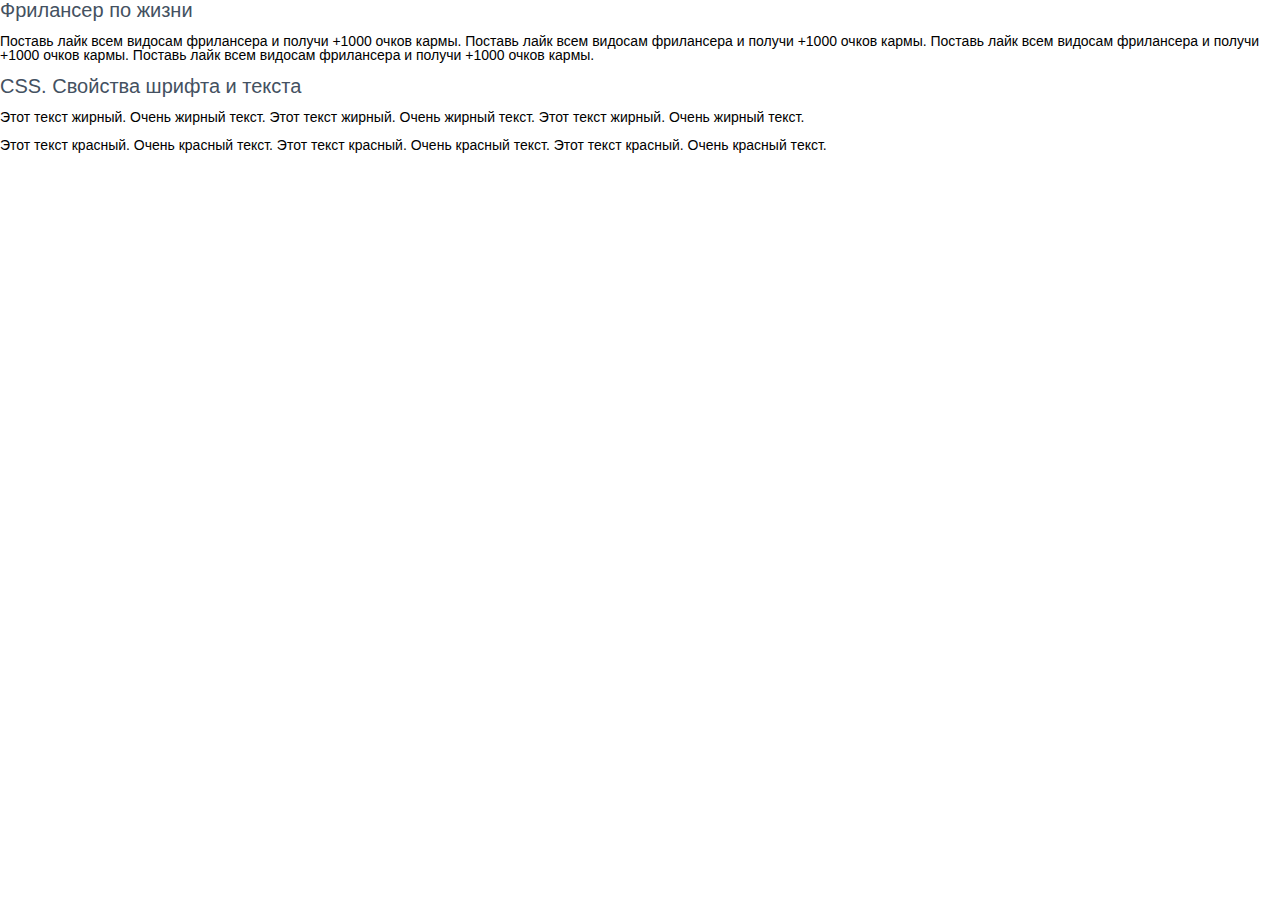
==== index.html @ 6c2f8889 "initial commit" ====
<!-- Сообщаем браузеру как стоит обрабатывать эту страницу -->
<!DOCTYPE html>
<!-- Оболочка документа, указываем язык содержимого -->
<html lang="ru">
<!-- Заголовок страницы, контейнер для других важных данных (не отображается) -->
<head>
    <!-- Заголовок страницы в браузере -->
    <title>Знакомство с CSS. Часть №1 (Синтаксис + Обнуление)</title>
    <!--    указываем путь к css файлу-->
    <link rel="stylesheet" href="css/style.css">
    <!-- Кодировка страницы -->
    <meta http-equiv="Content-type" content="text/html;charset=UTF-8" />
</head>
<!-- Отображаемое тело страницы -->
<body>
<!--использовать h1 можно только 1 раз-->
<h1>Фрилансер по жизни</h1>
<br>
<p class="text">
    Поставь лайк всем видосам фрилансера и получи +1000 очков кармы. Поставь лайк всем видосам фрилансера и получи +1000 очков кармы. Поставь лайк всем видосам фрилансера и получи +1000 очков кармы. Поставь лайк всем видосам фрилансера и получи +1000 очков кармы.
</p>
<br>
<h1>CSS. Свойства шрифта и текста</h1>
<br>
<p class="bold">Этот текст жирный. Очень жирный текст. Этот текст жирный. Очень жирный текст. Этот текст жирный. Очень жирный текст.</p>
<br>
<p calss="red">Этот текст красный. Очень красный текст. Этот текст красный. Очень красный текст. Этот текст красный. Очень красный текст.</p>

</body>
</html>
---- css/style.css ----
/*очищаем стили по умолчанию*/
/*  * означает что мы обращаемся ко всем тэгам на странице*/
* {
    padding: 0;
    margin: 0;
    border: 0;
}

*, *:before, *:after {
    -moz-box-sizing: border-box;
    -webkit-box-sizing: border-box;
    box-sizing: border-box;
}

:focus, :active {
    outline: none;
}

a:focus, a:active {
    outline: none;
}

nav, footer, header, aside {
    display: block;
}

html, body {
    height: 100%;
    width: 100%;
    font-size: 100%;
    line-height: 1;
    font-size: 14px;
    -ms-text-size-adjust: 100%;
    -moz-text-size-adjust: 100%;
    -webkit-text-size-adjust: 100%;
}

input, button, textarea {
    font-family: inherit;
}

input::-ms-clear {
    display: none;
}

button {
    cursor: pointer;
}

button::-moz-focus-inner {
    padding: 0;
    border: 0;
}

a, a:visited {
    text-decoration: none;
}

a:hover {
    text-decoration: none;
}

ul li {
    list-style: none;
}

img {
    vertical-align: top;
}

h1, h2, h3, h4, h5, h6 {
    font-size: inherit;
    font-weight: 400;
}

/*--------------------*/
body {
    font-family: Arial, "Helvetica Nueu", Helvetica, sans-serif;
}

h1 {
    font-size: 20px;
    color: #445161;
}

h2 {

    color: #445161;
}

.text {

}

.bold {

}

.red {

}
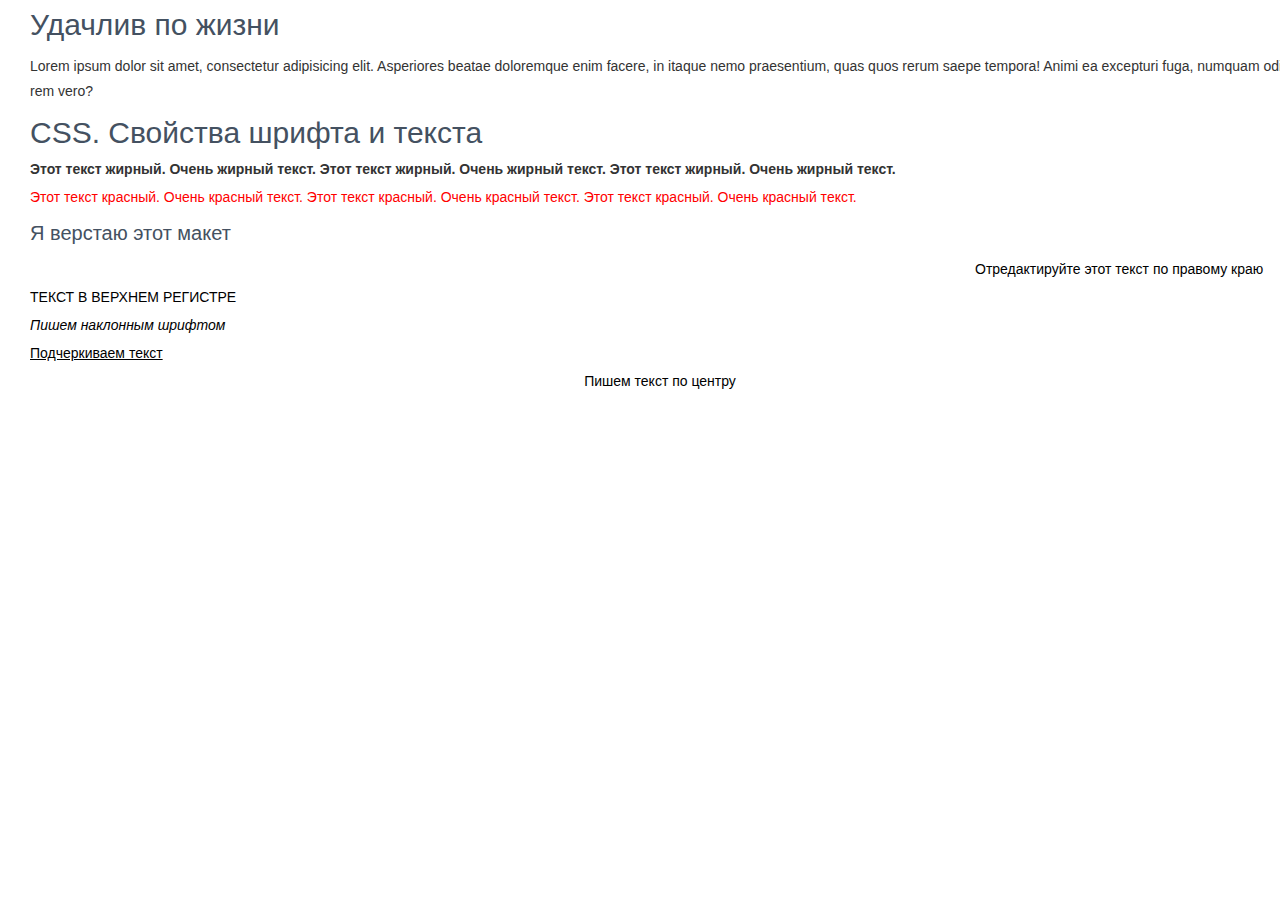
==== commit 29f1409a: "complete maket" ====
--- a/index.html
+++ b/index.html
@@ -13,18 +13,31 @@
 </head>
 <!-- Отображаемое тело страницы -->
 <body>
+
 <!--использовать h1 можно только 1 раз-->
-<h1>Фрилансер по жизни</h1>
+<h1>Удачлив по жизни</h1>
 <br>
 <p class="text">
-    Поставь лайк всем видосам фрилансера и получи +1000 очков кармы. Поставь лайк всем видосам фрилансера и получи +1000 очков кармы. Поставь лайк всем видосам фрилансера и получи +1000 очков кармы. Поставь лайк всем видосам фрилансера и получи +1000 очков кармы.
+    Lorem ipsum dolor sit amet, consectetur adipisicing elit. Asperiores beatae doloremque enim facere, in itaque nemo praesentium, quas quos rerum saepe tempora! Animi ea excepturi fuga, numquam odio rem vero?
 </p>
 <br>
 <h1>CSS. Свойства шрифта и текста</h1>
 <br>
 <p class="bold">Этот текст жирный. Очень жирный текст. Этот текст жирный. Очень жирный текст. Этот текст жирный. Очень жирный текст.</p>
 <br>
-<p calss="red">Этот текст красный. Очень красный текст. Этот текст красный. Очень красный текст. Этот текст красный. Очень красный текст.</p>
+<p class="colorred">Этот текст красный. Очень красный текст. Этот текст красный. Очень красный текст. Этот текст красный. Очень красный текст.</p>
+<br>
+<h3>Я верстаю этот макет</h3>
+<br>
+<p class="toright"> Отредактируйте этот текст по правому краю</p>
+<br>
+<p class="textupper">Текст в верхнем регистре</p>
+<br>
+<p class="italic">Пишем наклонным шрифтом</p>
+<br>
+<p class="underline">Подчеркиваем текст</p>
+<br>
+<p class="textcenter">Пишем текст по центру</p>
 
 </body>
 </html>--- a/css/style.css
+++ b/css/style.css
@@ -76,10 +76,15 @@
 /*--------------------*/
 body {
     font-family: Arial, "Helvetica Nueu", Helvetica, sans-serif;
+    padding: 10px;
+    margin-left: 20px;
+    width: 1280px;
+    height: 717px;
 }
 
+
 h1 {
-    font-size: 20px;
+    font-size: 30px;
     color: #445161;
 }
 
@@ -87,15 +92,38 @@
 
     color: #445161;
 }
+h3 {
+    font-size: 20px;
+    line-height: 30px;
+    font-weight: 400;
+    color: #445161;
+}
 
 .text {
-
+    color: #333333;
+    line-height: 25px;
 }
 
 .bold {
-
+    color: #333333;
+    font-weight: 700;
 }
 
-.red {
-
+.colorred {
+    color: #ff0000;
 }
+.toright {
+    margin-left: 75%;
+}
+.textupper {
+    text-transform: uppercase;
+}
+.italic {
+    font-style: italic;
+}
+.underline {
+    text-decoration: underline;
+}
+.textcenter {
+    text-align: center
+}